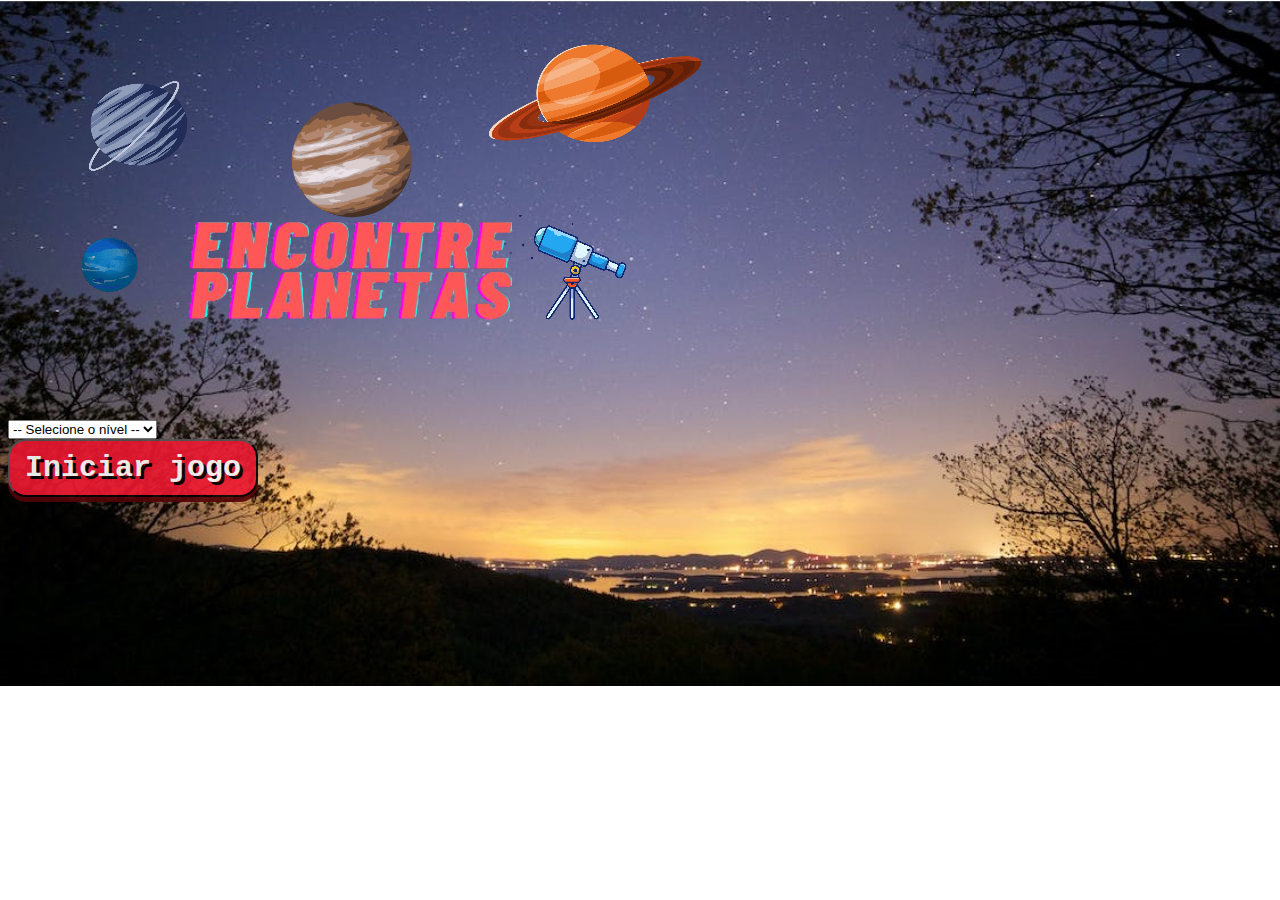
==== templates/index.html @ 53e89bc3 "Colocando o  arquivo python" ====
<!DOCTYPE html>
<!--Patrícia Albuquerque-->
<html>
    <head>
        <title>Encontre planetas</title>
        <meta charset="utf-8">
        <link href="https://cdn.jsdelivr.net/npm/bootstrap@5.2.1/dist/css/bootstrap.min.css" rel="stylesheet" integrity="sha384-iYQeCzEYFbKjA/T2uDLTpkwGzCiq6soy8tYaI1GyVh/UjpbCx/TYkiZhlZB6+fzT" crossorigin="anonymous">
        <link rel="stylesheet" href="estilo.css" />

        <script>
            function IniciarJogo() {
                var nivel = document.getElementById('Nivel').value
                if(nivel === ''){
                    alert('Selecione um nível para iniciar o jogo!')
                    return false
                }      
                window.location.href = "App.html?" + nivel
            }
        </script>

    </head>

    <body>
        <div class="container">
            <div class="linha">
                <div class="coluna">
                    <div  class="d-flex justify-content-center">
                      <img src="imagens/game.png" />
                    </div>
                </div>
            </div>

            <div class="linha">
                <div class="coluna">
                    <div  class="d-flex justify-content-center">
                        <div class="mb-2">
                            <select class="form-control" id="Nivel">
                                <option value="">-- Selecione o nível  --</option>
                                <option value="Normal">Normal</option>
                                <option value="Dificil">Díficil</option>
                                <option value="Tita">Titã</option>
                            </select>
                        </div>
                    </div>
                </div>
            </div>       

            <div class="linha">
                <div class="coluna">
                    <div  class="d-flex justify-content-center">
                      <button type="button" class="BotaoIniciar" onclick="IniciarJogo()">Iniciar jogo</button>
                    </div>
                </div>
            </div>
        </div>
    </body>

</html>
---- templates/estilo.css ----
html {
    cursor: url(imagens/telescopio.png) 10 10, auto;
}

body {
    background-image: url(imagens/bg.jpg);
    background-repeat: no-repeat;
    background-size: 100%;
    
}

.planeta1 {
    width: 50px;
    height: 50px;
}

.planeta2 {
    width: 70px;
    height: 70px;
}

.planeta3 {
    width: 90px;
    height: 90px;
}

.LadoA {
    transform: scaleX(1);
}

.LadoB {
    transform: scaleX(-1);
}

.painel {
    position: absolute;
    width: 190px;
    padding: 10px;
    left: 0px;
    bottom: 0px;
    border-top: solid 1px #e3f3fc;
    background-color: #e3f3fc;
    opacity: 0.7;
}

.vidas {
    float: left;
}

.cronometro {
    float: left;
    font-size: 20px;
    font-weight: bold;
}

.BotaoReiniciar {
    background-color: #364763;
    border-radius: 18px;
    opacity: 0.9;
    width: 200px;
    padding: 10px;
    cursor: pointer;
    box-shadow: 0 5px #4a4a57;
    font-size: 30px;
    font-weight: bold;
    color: white;
    text-shadow: 3px 3px black;
    font-family: 'Courier New', Courier, monospace;
}

.BotaoReiniciar:hover {
    background-color: #3ad661;
}

.BotaoReiniciar:active {
    background-color: #208a3a;
    box-shadow: 0 5px #0d4710;
    transform: translateY(4px);
}

.BotaoIniciar {
    background-color: #eb1730;
    border-radius: 18px;
    opacity: 0.9;
    width: 250px;
    padding: 10px;
    cursor: pointer;
    box-shadow: 0 5px #540306;
    font-size: 30px;
    font-weight: bold;
    color: white;
    text-shadow: 3px 3px black;
    font-family: 'Courier New', Courier, monospace;
}

.BotaoIniciar:hover {
    background-color: #f56e94;
}

.BotaoIniciar:active {
    background-color: #c70a59;
    box-shadow: 0 5px #8a073e;
    transform: translateY(4px);
}
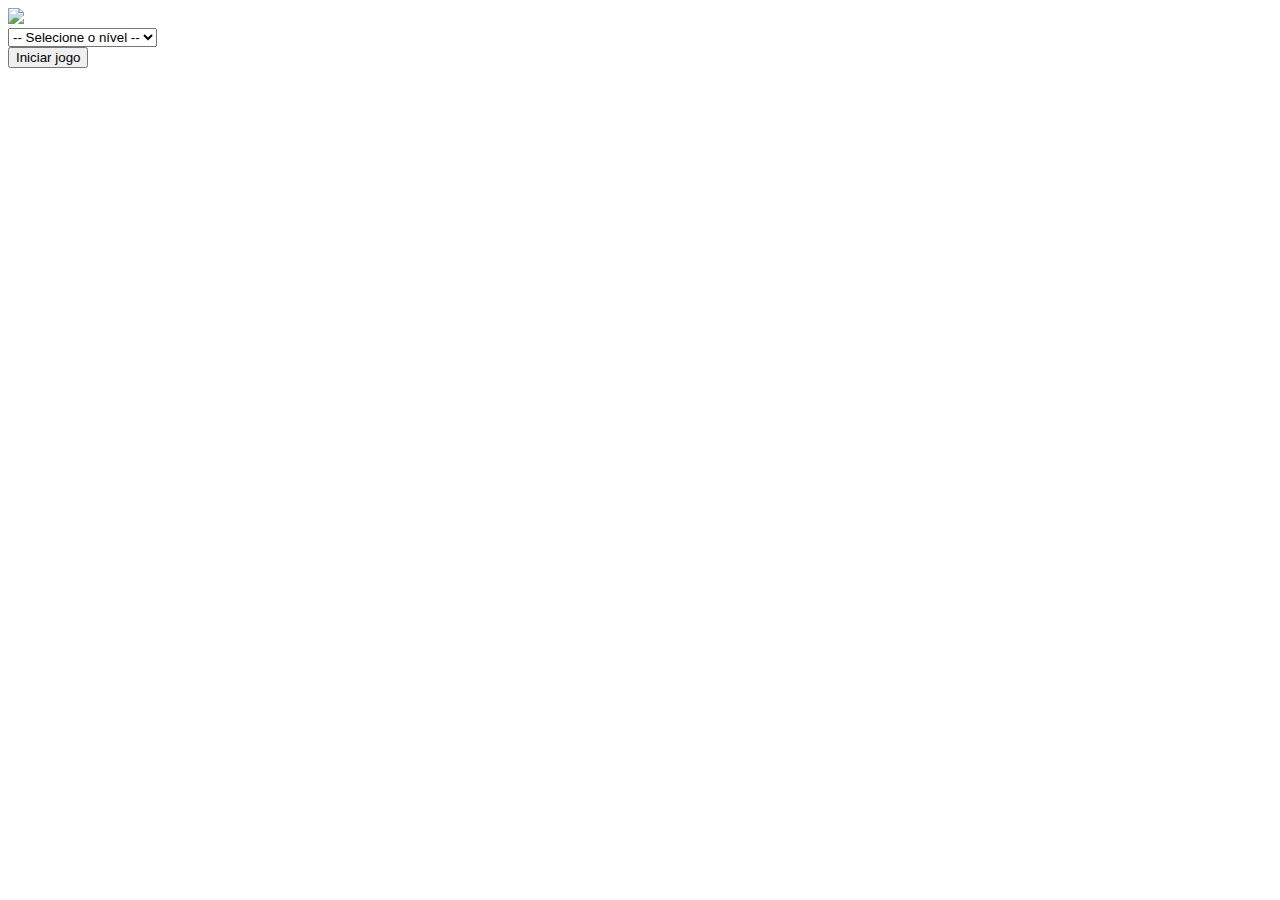
==== commit d48c3c15: "colocando img e css" ====
--- a/templates/index.html
+++ b/templates/index.html
@@ -5,7 +5,7 @@
         <title>Encontre planetas</title>
         <meta charset="utf-8">
         <link href="https://cdn.jsdelivr.net/npm/bootstrap@5.2.1/dist/css/bootstrap.min.css" rel="stylesheet" integrity="sha384-iYQeCzEYFbKjA/T2uDLTpkwGzCiq6soy8tYaI1GyVh/UjpbCx/TYkiZhlZB6+fzT" crossorigin="anonymous">
-        <link rel="stylesheet" href="estilo.css" />
+        <link rel="stylesheet" href="static/estilo.css" />
 
         <script>
             function IniciarJogo() {
@@ -25,7 +25,7 @@
             <div class="linha">
                 <div class="coluna">
                     <div  class="d-flex justify-content-center">
-                      <img src="imagens/game.png" />
+                      <img src="static/imagens/game.png" />
                     </div>
                 </div>
             </div>
